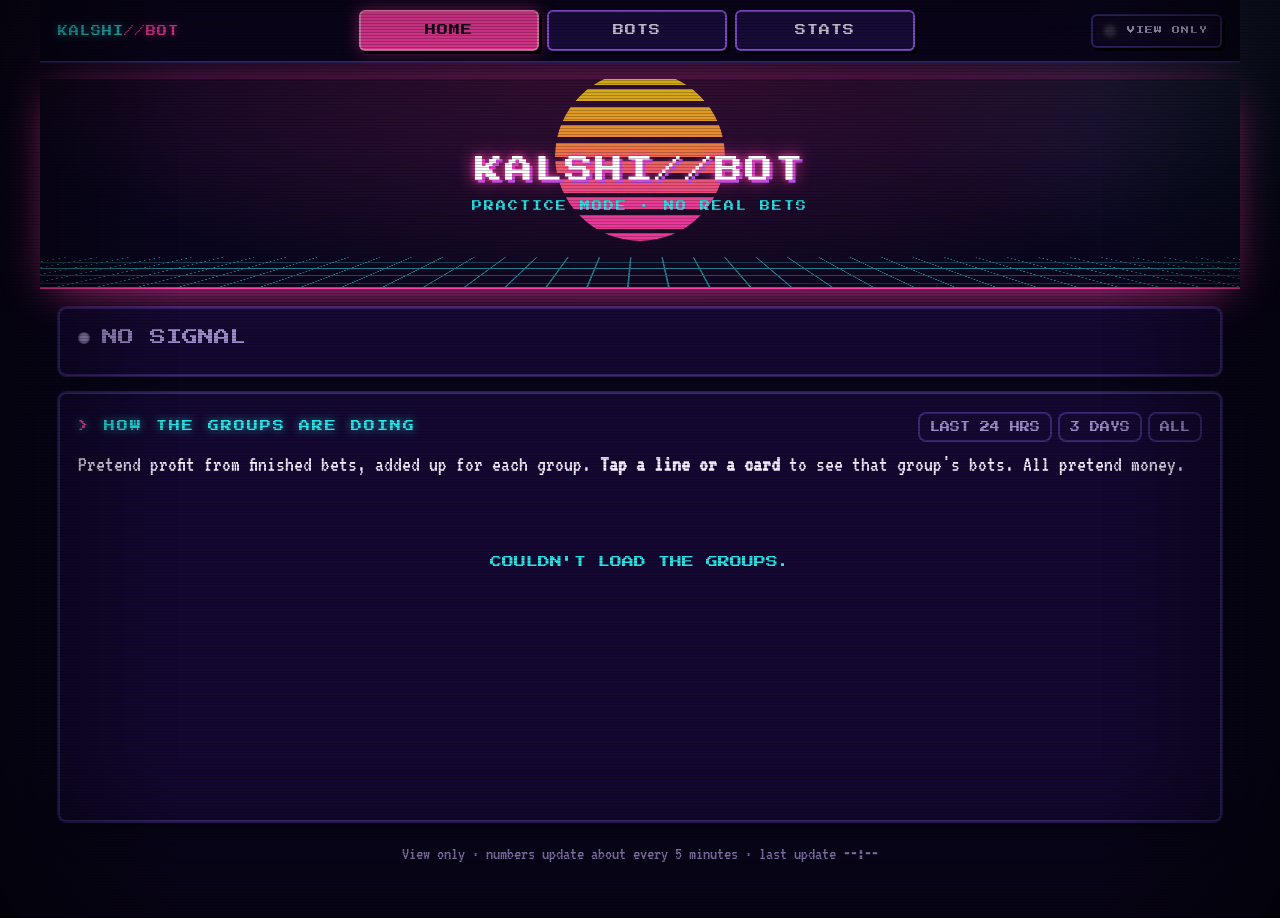
==== index.html @ 41c0070f "view-only bot pages" ====
<!doctype html>
<html lang="en">
<head>
<meta charset="utf-8">
<meta name="viewport" content="width=device-width, initial-scale=1">
<title>Kalshi Bots</title>
<link rel="preconnect" href="https://fonts.googleapis.com">
<link rel="preconnect" href="https://fonts.gstatic.com" crossorigin>
<link href="https://fonts.googleapis.com/css2?family=Press+Start+2P&family=VT323&display=swap" rel="stylesheet">
<link rel="stylesheet" href="theme.css">
<script src="visuals.js"></script>
<script>
const DATA_BASE = (() => {
  const h = location.hostname;
  if (h.endsWith(".github.io")) {
    const user = h.split(".")[0], repo = location.pathname.split("/").filter(Boolean)[0];
    return `https://raw.githubusercontent.com/${user}/${repo}/data/`;
  }
  return "data/";
})();
const dataUrl = name => DATA_BASE + name + "?t=" + Math.floor(Date.now() / 60000);
</script>
<style>
  .ghead { display: flex; justify-content: space-between; align-items: center; gap: 12px; flex-wrap: wrap; }
  .ranges { display: flex; gap: 6px; }
  .ranges button { all: unset; cursor: pointer; padding: 6px 10px; border: 2px solid var(--line); border-radius: 8px;
    font: 10px/1.4 var(--pixel); color: var(--muted); background: rgba(22, 10, 54, .85); }
  .ranges button:hover { color: var(--text); }
  .ranges button.on { color: var(--yellow); border-color: var(--yellow); }
  .ranges button:focus-visible, .gcard:focus-visible, .glegend a:focus-visible { outline: 3px solid var(--yellow); outline-offset: 2px; }
  .glegend { display: flex; gap: 18px; flex-wrap: wrap; margin: 12px 0 4px; font-size: 19px; }
  .glegend a { color: var(--text); text-decoration: none; display: inline-flex; align-items: center; gap: 6px; }
  .glegend a:hover { text-decoration: underline; }
  .glegend i, .gtip i { width: 14px; height: 4px; border-radius: 2px; display: inline-block; }
  .gchart { position: relative; height: 280px; }
  .gchart svg { display: block; width: 100%; height: 100%; }
  .gchart .hit { cursor: pointer; }
  .gtip { position: absolute; pointer-events: none; background: rgba(11, 6, 32, .96); border: 2px solid var(--line);
    border-radius: 8px; padding: 6px 10px; font-size: 18px; line-height: 1.35; white-space: nowrap; box-shadow: 3px 3px 0 #000; z-index: 2; }
  .gtip i { margin-right: 6px; vertical-align: middle; }
  .gtip .t { color: var(--muted); }
  .gcards { display: grid; grid-template-columns: repeat(3, minmax(0, 1fr)); gap: 12px; margin-top: 14px; }
  @media (max-width: 760px) { .gcards { grid-template-columns: 1fr; } .gchart { height: 230px; } }
  .gcard { display: block; text-decoration: none; color: var(--text); padding: 12px 14px; border: 3px solid var(--line);
    border-left-width: 8px; border-radius: 10px; background: rgba(22, 10, 54, .85); box-shadow: 4px 4px 0 #000; }
  .gcard:hover { transform: translateY(-2px); box-shadow: 4px 4px 0 #000, 0 0 14px var(--purple); }
  .gcard .nm { font: 11px/1.4 var(--pixel); }
  .gcard .big { font-size: 34px; margin-top: 6px; }
  .gcard .sm { color: var(--muted); font-size: 18px; }
  .gcard .go { color: var(--yellow); font: 9px/1.4 var(--pixel); margin-top: 8px; }
  .mh { font: 12px/1.4 var(--pixel); color: var(--yellow); margin: 22px 0 8px; }
</style>
</head>
<body>
<div class="wrap">
  <header class="topbar">
  <a class="brand" href="index.html">KALSHI<span>//BOT</span></a>
  <nav class="nav"><a href="index.html" class="here">HOME</a><a href="bots.html">BOTS</a><a href="stats.html">STATS</a></nav>
  <span class="real-pill off" title="This page only shows results">View only</span>
</header>
  <div class="hero">
    <div class="sun"></div>
    <div class="grid-floor"></div>
    <div class="title">
      <h1>KALSHI//BOT</h1>
      <div class="tag">PRACTICE MODE &middot; NO REAL BETS</div>
    </div>
  </div>

  <div class="panel headline">
    <div>
      <div class="onoff off" id="onoff"><span id="dot" class="dot"></span><span id="onoffText">LOADING...</span></div>
      <div class="sentence" id="sentence"></div>
    </div>
  </div>

  <!-- 2. How each group of bots is doing -->
  <div class="panel section">
    <div class="ghead">
      <h2 style="margin:0">HOW THE GROUPS ARE DOING</h2>
      <div class="ranges" id="ranges" role="group" aria-label="Time range">
        <button data-range="day">LAST 24 HRS</button><button data-range="3d">3 DAYS</button><button data-range="all">ALL</button>
      </div>
    </div>
    <p class="subtle" style="margin:8px 0 0">Pretend profit from finished bets, added up for each group. <b>Tap a line or a card</b> to see that group's bots. All pretend money.</p>
    <div class="glegend" id="glegend"></div>
    <div class="gchart" id="gchart"><div class="loading">LOADING...</div></div>
    <div class="gcards" id="gcards"></div>
    <p class="subtle" id="gall" style="margin:12px 0 0"></p>
  </div>


  <div class="foot">View only &middot; numbers update about every 5 minutes &middot; last update <b id="now">--:--</b></div>
</div>

<script>
const $ = id => document.getElementById(id);
const esc = s => String(s ?? "").replace(/[&<>"']/g, c => ({"&":"&amp;","<":"&lt;",">":"&gt;",'"':"&quot;","'":"&#39;"}[c]));
const signed = v => (v > 0 ? "+" : v < 0 ? "-" : "") + "$" + Math.abs(v).toFixed(2);

async function loadStatus() {
  try {
    const s = await (await fetch(dataUrl("status.json"), { cache: "no-store" })).json();
    const age = (Date.now() - Date.parse(s.updated)) / 60000;
    const on = s.running && age < 20;
    $("dot").className = "dot" + (on ? " on" : "");
    $("onoff").className = "onoff " + (on ? "on" : "off");
    $("onoffText").textContent = on ? "BOTS ARE ON" : "BOTS ARE OFF";
    $("sentence").innerHTML = (on ? "All the test bots are running. Every bet is pretend money." : "The bots are taking a break right now.")
      + ` <span class="small">${on && s.next_check ? `Next look at the markets: <b>${esc(s.next_check)}</b> (the owner's time).` : ""}</span>`;
    $("now").textContent = new Date(s.updated).toLocaleTimeString([], { hour: "numeric", minute: "2-digit" });
  } catch (e) { $("onoffText").textContent = "NO SIGNAL"; }
}
loadStatus();
setInterval(loadStatus, 120000);

// Group graph: each group's pretend profit over time (groups and colors live in visuals.js)
// ---------------------------------------------------------------------------
let gdata = null, range = "all", gseries = [];
try { range = localStorage.getItem("homeRange") || "all"; } catch (e) {}
const RANGES = { day: 24 * 3600e3, "3d": 72 * 3600e3, all: Infinity };
const GROUPS3 = BOT_GROUPS.filter(g => g.id !== "all");
const sgn = v => `<span class="${v > 0 ? "pos" : v < 0 ? "neg" : ""}">${signed(v)}</span>`;

function buildSeries() {
  const since = Date.now() - RANGES[range];
  return GROUPS3.map(g => {
    const bots = gdata.bots.filter(b => botGroupOf(b.id) === g.id);
    const pts = bots.flatMap(b => (b.points || []).map(p => [Date.parse(p[0]), p[1]]))
      .filter(p => p[0] >= since).sort((a, b) => a[0] - b[0]);
    let run = 0;
    const line = pts.map(p => [p[0], run += p[1]]);
    const t = bots.reduce((a, b) => ({ bets: a.bets + b.totals.bets, wins: a.wins + b.totals.wins, pnl: a.pnl + b.totals.pnl,
      live: a.live + b.open.length }), { bets: 0, wins: 0, pnl: 0, live: 0 });
    return { g, line, period: run, n: pts.length, bots: bots.length, ...t };
  });
}

function valueAt(line, t) {
  let lo = 0, hi = line.length - 1, v = 0;
  while (lo <= hi) { const m = (lo + hi) >> 1; if (line[m][0] <= t) { v = line[m][1]; lo = m + 1; } else hi = m - 1; }
  return v;
}

function drawGroups() {
  if (!gdata) return;
  for (const b of document.querySelectorAll("#ranges button")) b.classList.toggle("on", b.dataset.range === range);
  gseries = buildSeries();
  const el = $("gchart");
  const W = el.clientWidth || 600, H = el.clientHeight || 280;
  const narrow = W < 520;
  const M = { l: 58, r: narrow ? 12 : 128, t: 12, b: 28 };
  const all = gseries.flatMap(s => s.line);
  const now = Date.now();
  const t0 = range === "all" ? (all.length ? Math.min(...all.map(p => p[0])) : now - 3600e3) : now - RANGES[range];
  let lo = Math.min(0, ...all.map(p => p[1])), hi = Math.max(0, ...all.map(p => p[1]));
  if (hi - lo < 1) { hi += 0.5; lo -= 0.5; }
  const pad = (hi - lo) * 0.08; lo -= pad; hi += pad;
  const x = t => M.l + (t - t0) / Math.max(1, now - t0) * (W - M.l - M.r);
  const y = v => M.t + (hi - v) / (hi - lo) * (H - M.t - M.b);
  // y gridlines at round dollar steps
  const raw = (hi - lo) / 4, mag = Math.pow(10, Math.floor(Math.log10(raw))), step = [1, 2, 5, 10].map(k => k * mag).find(k => k >= raw);
  let grid = "";
  for (let v = Math.ceil(lo / step) * step; v <= hi; v += step) {
    grid += `<line x1="${M.l}" x2="${W - M.r}" y1="${y(v)}" y2="${y(v)}" stroke="#3b2a7a" stroke-width="1" ${Math.abs(v) < step / 1e3 ? "" : 'stroke-dasharray="2 5"'}/>
      <text x="${M.l - 8}" y="${y(v) + 5}" fill="#9d8cc9" font-size="16" text-anchor="end">${v < 0 ? "-" : ""}$${Math.abs(v).toFixed(step < 1 ? 2 : 0)}</text>`;
  }
  // x labels: a few times (or dates for long ranges)
  const span = now - t0, fmt = span > 36 * 3600e3
    ? (d => d.toLocaleString([], { month: "short", day: "numeric", hour: "numeric" }))
    : (d => d.toLocaleTimeString([], { hour: "numeric", minute: "2-digit" }));
  const nx = narrow ? 3 : 5;
  for (let i = 0; i <= nx; i++) {
    const t = t0 + span * i / nx;
    grid += `<text x="${x(t)}" y="${H - 6}" fill="#9d8cc9" font-size="16" text-anchor="${i === 0 ? "start" : i === nx ? "end" : "middle"}">${esc(fmt(new Date(t)))}</text>`;
  }
  // lines: start at $0, step up/down at each finished bet, run on to now
  let lines = "", labels = [];
  for (const s of gseries) {
    const pts = [[t0, 0], ...s.line, [now, s.period]];
    let d = `M${x(pts[0][0]).toFixed(1)},${y(0).toFixed(1)}`, prevV = 0;
    for (const [t, v] of pts.slice(1)) { d += `H${x(t).toFixed(1)}V${y(v).toFixed(1)}`; prevV = v; }
    lines += `<path d="${d}" fill="none" stroke="${s.g.color}" stroke-width="2" stroke-linejoin="round"/>
      <path class="hit" data-group="${s.g.id}" d="${d}" fill="none" stroke="transparent" stroke-width="14"/>`;
    labels.push({ s, y: y(s.period) });
  }
  // direct labels at the right end, nudged apart so they never overlap
  let lab = "";
  if (!narrow) {
    labels.sort((a, b) => a.y - b.y);
    for (let i = 1; i < labels.length; i++) labels[i].y = Math.max(labels[i].y, labels[i - 1].y + 34);
    for (const L of labels) {
      lab += `<g class="hit" data-group="${L.s.g.id}"><circle cx="${W - M.r}" cy="${y(L.s.period)}" r="4" fill="${L.s.g.color}" stroke="#140a33" stroke-width="2"/>
        <text x="${W - M.r + 10}" y="${L.y - 2}" fill="#f3ecff" font-size="16">${esc(L.s.g.name)}</text>
        <text x="${W - M.r + 10}" y="${L.y + 15}" fill="${L.s.period >= 0 ? "#39ff88" : "#ff4d6d"}" font-size="17">${L.s.period < 0 ? "-" : "+"}$${Math.abs(L.s.period).toFixed(2)}</text></g>`;
    }
  }
  el.innerHTML = `<svg viewBox="0 0 ${W} ${H}" role="img" aria-label="Pretend profit over time for each group of bots">
      ${grid}${lines}${lab}
      <line id="gx" x1="0" x2="0" y1="${M.t}" y2="${H - M.b}" stroke="#9d8cc9" stroke-width="1" visibility="hidden"/>
      <rect id="ghover" x="${M.l}" y="${M.t}" width="${W - M.l - M.r}" height="${H - M.t - M.b}" fill="transparent"/>
    </svg><div class="gtip" id="gtip" hidden></div>`;
  el._geo = { x, y, t0, now, M, W, H };
  // the lines sit above the hover layer so they can be clicked
  const svg = el.querySelector("svg");
  for (const h of svg.querySelectorAll(".hit")) svg.appendChild(h);

  $("glegend").innerHTML = GROUPS3.map(g => `<a href="bots.html?group=${g.id}"><i style="background:${g.color}"></i>${esc(g.name)}</a>`).join("");
  const label = { day: "last 24 hrs", "3d": "last 3 days", all: "since each bot started" }[range];
  $("gcards").innerHTML = gseries.map(s => `<a class="gcard" href="bots.html?group=${s.g.id}" style="border-left-color:${s.g.color}">
      <div class="nm">${esc(s.g.name)}</div>
      <div class="big">${sgn(s.pnl)}</div>
      <div class="sm">all time &middot; ${s.wins}W-${s.bets - s.wins}L &middot; ${s.bots} bot${s.bots === 1 ? "" : "s"}${s.live ? ` &middot; ${s.live} live` : ""}</div>
      ${range === "all" ? "" : `<div class="sm">${label}: ${sgn(s.period)} (${s.n} bet${s.n === 1 ? "" : "s"})</div>`}
      <div class="go">SEE THESE BOTS &#9654;</div></a>`).join("");
  const tot = gseries.reduce((n, s) => n + s.pnl, 0);
  $("gall").innerHTML = `All bots together, all time: ${sgn(tot)}. Bot H-exit takes Bot H's bets, so the candle total counts some bets twice.`;
}

function hover(e) {
  const el = $("gchart"), g = el._geo, tip = $("gtip");
  if (!g) return;
  const r = el.getBoundingClientRect(), px = (e.clientX - r.left) / r.width * g.W;
  if (px < g.M.l || px > g.W - g.M.r) { tip.hidden = true; $("gx").setAttribute("visibility", "hidden"); return; }
  const t = g.t0 + (px - g.M.l) / (g.W - g.M.l - g.M.r) * (g.now - g.t0);
  $("gx").setAttribute("x1", px); $("gx").setAttribute("x2", px); $("gx").setAttribute("visibility", "visible");
  const when = new Date(t).toLocaleString([], { month: "short", day: "numeric", hour: "numeric", minute: "2-digit" });
  tip.innerHTML = `<div class="t">${esc(when)}</div>` + gseries.map(s => `<div><i style="background:${s.g.color}"></i>${esc(s.g.name)} ${sgn(valueAt(s.line, t))}</div>`).join("");
  tip.hidden = false;
  const left = e.clientX - r.left;
  tip.style.left = (left > r.width / 2 ? left - tip.offsetWidth - 14 : left + 14) + "px";
  tip.style.top = "8px";
}

async function loadGroups() {
  try {
    const r = await fetch(dataUrl("bots.json"), { cache: "no-store" });
    if (r.status === 401 || r.redirected) return;
    gdata = await r.json();
    drawGroups();
  } catch (e) {
    if (!gdata) $("gchart").innerHTML = `<div class="loading">COULDN'T LOAD THE GROUPS.</div>`;
  }
}
$("gchart").addEventListener("mousemove", hover);
$("gchart").addEventListener("mouseleave", () => { const t = $("gtip"); if (t) t.hidden = true; const x = $("gx"); if (x) x.setAttribute("visibility", "hidden"); });
$("gchart").addEventListener("click", e => {
  const h = e.target.closest("[data-group]");
  if (h) location.href = "bots.html?group=" + h.dataset.group;
});
$("ranges").addEventListener("click", e => {
  const b = e.target.closest("[data-range]");
  if (!b) return;
  range = b.dataset.range;
  try { localStorage.setItem("homeRange", range); } catch (err) {}
  drawGroups();
});
let rz;
window.addEventListener("resize", () => { clearTimeout(rz); rz = setTimeout(drawGroups, 150); });
loadGroups();
setInterval(loadGroups, 120000);

</script>
</body>
</html>
---- theme.css ----
/* Kalshi Bot — original arcade look, polished.
   Press Start 2P for headings/buttons/nav; VT323 for body and numbers.
   Functionality and IDs are unchanged. */
:root {
  --bg: #0b0620; --bg2: #140a33; --panel: rgba(22, 10, 54, .88); --line: #3b2a7a;
  --pink: #ff3ea5; --cyan: #2de2e6; --yellow: #ffd319; --purple: #a259ff; --orange: #ff9a3c;
  --text: #f3ecff; --muted: #9d8cc9; --good: #39ff88; --bad: #ff4d6d;
  --pixel: "Press Start 2P", ui-monospace, Consolas, monospace;
  --term: "VT323", ui-monospace, Consolas, monospace;
}
* { box-sizing: border-box; }
html, body { background: var(--bg); min-height: 100%; }
body {
  position: relative;
  margin: 0; color: var(--text); font: 22px/1.35 var(--term); min-height: 100vh; overflow-x: hidden;
  /* Solid page color + top glows only. Do not use background-attachment:fixed or
     a viewport-tall gradient — Playwright full-page shots (and any overflow)
     only paint those in the first viewport, leaving a hard band lower down. */
  background-color: var(--bg);
  background-image:
    radial-gradient(1200px 500px at 50% 0, rgba(255, 62, 165, .25), transparent 60%),
    radial-gradient(800px 520px at 100% 0, rgba(45, 226, 230, .12), transparent 55%);
  background-repeat: no-repeat;
  background-position: top center, top right;
}
/* CRT scanlines + edge vignette. position:absolute + inset:0 covers the full
   document height (body is position:relative) so scrolling and full-page
   screenshots stay uniform. pointer-events:none so clicks still work. */
body::before {
  content: ""; position: absolute; inset: 0; pointer-events: none; z-index: 50;
  background: repeating-linear-gradient(0deg, rgba(0,0,0,.22) 0 1px, transparent 1px 3px);
  mix-blend-mode: multiply;
}
body::after {
  content: ""; position: absolute; inset: 0; pointer-events: none; z-index: 51;
  /* Left/right tube shade + light top/bottom falloff that follows the page,
     not a viewport-centered radial (that would leave mid-page unshaded). */
  background:
    linear-gradient(90deg, rgba(0,0,0,.5) 0%, transparent 14%, transparent 86%, rgba(0,0,0,.5) 100%),
    linear-gradient(180deg, rgba(0,0,0,.28) 0%, transparent 140px, transparent calc(100% - 160px), rgba(0,0,0,.35) 100%);
  animation: flicker 6s infinite steps(1);
}
@keyframes flicker { 0%, 100% { opacity: 1; } 47% { opacity: .92; } 48% { opacity: 1; } 82% { opacity: .95; } }
@media (prefers-reduced-motion: reduce) {
  body::after { animation: none; }
  *, *::before, *::after { animation: none !important; }
}

.wrap { position: relative; z-index: 1; max-width: 1200px; margin: 0 auto; padding: 0 18px 52px; }

/* ----- arcade nav bar (simpler labels, same cabinet-button look) ----- */
.topbar {
  position: sticky; top: 0; z-index: 60;
  display: flex; align-items: stretch; gap: 8px; flex-wrap: wrap;
  margin: 0 -18px 16px; padding: 10px 18px;
  background: rgba(11, 6, 32, .96); border-bottom: 2px solid var(--line);
}
.brand {
  display: flex; align-items: center; margin-right: 4px;
  font: 10px/1.2 var(--pixel); letter-spacing: 1px; color: var(--cyan);
  text-decoration: none; text-shadow: 0 0 8px rgba(45, 226, 230, .6); white-space: nowrap;
}
.brand span { color: var(--pink); text-shadow: 0 0 8px rgba(255, 62, 165, .6); }
.nav {
  display: flex; flex: 1; align-items: stretch; gap: 8px; flex-wrap: wrap;
  justify-content: center; background: none; border: 0; margin: 0; padding: 0; box-shadow: none;
}
.nav a {
  flex: 1; max-width: 180px; text-align: center; text-decoration: none;
  font: 11px/1.2 var(--pixel); letter-spacing: 1px; padding: 12px 8px;
  color: var(--text); background: #1d0f47; border: 2px solid var(--purple);
  border-radius: 6px; box-shadow: 3px 3px 0 #000;
}
.nav a:hover { background: #2a1566; box-shadow: 3px 3px 0 #000, 0 0 14px var(--purple); }
.nav a:active { transform: translate(2px, 2px); box-shadow: 1px 1px 0 #000; }
.nav a.here {
  background: var(--pink); color: #1a0420; border-color: #ff8fcb;
  box-shadow: 3px 3px 0 #000, 0 0 16px rgba(255, 62, 165, .55);
  text-shadow: none;
}
.nav a small { display: none; } /* simpler bar: no cramped subtitles */

/* Arcade cabinet light for the real-money switch */
.real-pill {
  margin-left: auto; display: inline-flex; align-items: center; gap: 10px;
  align-self: center; text-decoration: none; white-space: nowrap;
  font: 8px/1.3 var(--pixel); letter-spacing: 1px; text-transform: uppercase;
  padding: 8px 12px 8px 10px; border-radius: 6px;
  background: #140a2c; border: 2px solid #3b2a7a; box-shadow: 3px 3px 0 #000, inset 0 0 10px rgba(0,0,0,.45);
  color: #cbbbe8;
}
.real-pill::before {
  content: ""; width: 14px; height: 14px; border-radius: 50%; flex: none;
  background: #3a3350; box-shadow: inset 0 0 4px #000, 0 0 0 2px #1a1028;
}
.real-pill.off { color: #cbbbe8; }
.real-pill.on {
  color: #fff; background: #4a0a18; border-color: var(--bad);
  text-shadow: 0 0 8px rgba(255, 77, 109, .8);
  box-shadow: 3px 3px 0 #000, 0 0 16px rgba(255, 77, 109, .45);
}
.real-pill.on::before {
  background: var(--bad);
  box-shadow: 0 0 8px 3px rgba(255, 77, 109, .85), 0 0 18px 6px rgba(255, 62, 165, .45), inset 0 0 4px #fff;
  animation: lamp 1.2s ease-in-out infinite;
}
@keyframes lamp { 50% { filter: brightness(1.25); } }
@media (max-width: 720px) {
  .nav a { font-size: 9px; padding: 10px 6px; }
  .real-pill { margin-left: 0; width: 100%; justify-content: center; }
  .brand { width: 100%; }
}

/* ----- typography + cards ----- */
.pagehead, .top {
  display: flex; justify-content: space-between; align-items: flex-end;
  gap: 12px; flex-wrap: wrap; margin: 6px 0 16px;
}
h1, .pagehead h1, .top h1, .title h1 {
  margin: 0; font: 22px/1.35 var(--pixel); letter-spacing: 2px; color: #fff;
  text-shadow: 0 0 6px var(--pink), 0 0 18px var(--pink), 3px 3px 0 var(--purple);
}
.sub, .pagehead .sub, .top .sub, .tag {
  margin: 8px 0 0; color: var(--cyan); font: 10px/1.7 var(--pixel); letter-spacing: 2px;
}
.panel {
  position: relative; background: var(--panel); border: 2px solid var(--line);
  border-radius: 8px; padding: 18px; margin-top: 16px; min-width: 0;
  box-shadow: 0 0 0 1px rgba(162, 89, 255, .25), 0 10px 30px -12px rgba(0,0,0,.8);
}
.panel h2, h2 {
  margin: 0 0 10px; font: 11px/1.5 var(--pixel); letter-spacing: 2px;
  color: var(--cyan); text-shadow: 0 0 8px rgba(45, 226, 230, .7); text-transform: none;
}
.panel h2::before, h2::before { content: "> "; color: var(--pink); }
.q { color: var(--muted); margin: 0 0 14px; font-size: 21px; }
.means {
  border-left: 4px solid var(--yellow); background: rgba(255, 211, 25, .07);
  padding: 10px 14px; margin-top: 14px; border-radius: 0 6px 6px 0; font-size: 21px;
}
.means::before {
  content: "WHAT THIS MEANS"; display: block; font: 9px var(--pixel);
  color: var(--yellow); letter-spacing: 2px; margin-bottom: 6px;
}
.pos { color: var(--good); text-shadow: 0 0 8px rgba(57, 255, 136, .5); }
.neg { color: var(--bad); text-shadow: 0 0 8px rgba(255, 77, 109, .5); }
.y { color: var(--yellow); }
.c, .cyan { color: var(--cyan); }
.m { color: var(--muted); }
.foot { margin-top: 20px; text-align: center; color: var(--muted); font-size: 18px; }

/* ----- tiles, tables, buttons ----- */
.tiles, .grid.big3, .big3 {
  display: grid; gap: 12px; grid-template-columns: repeat(4, minmax(0, 1fr));
}
@media (max-width: 860px) { .tiles, .grid.big3, .big3 { grid-template-columns: repeat(2, minmax(0, 1fr)); } }
.tile, .panel.tile {
  border: 2px solid var(--line); border-radius: 8px; padding: 14px 12px;
  text-align: center; background: rgba(7, 3, 26, .55); margin-top: 0;
}
.tile.real, .panel.tile.real {
  border-color: var(--cyan);
  box-shadow: 0 0 0 1px rgba(45, 226, 230, .25), 0 0 18px -6px var(--cyan);
}
.tile .label, .panel.tile .label {
  font: 9px/1.5 var(--pixel); color: var(--muted); letter-spacing: 1px;
}
.tile .value, .panel.tile .value {
  font: 28px/1.1 var(--term); margin: 12px 0 8px; color: var(--yellow);
  text-shadow: 0 0 10px rgba(255, 211, 25, .45);
}
.tile.real .value, .panel.tile.real .value {
  color: var(--cyan); text-shadow: 0 0 10px rgba(45, 226, 230, .55);
}
.tile .note, .panel.tile .note { color: var(--muted); font-size: 18px; }

table { width: 100%; border-collapse: collapse; font-size: 20px; }
th {
  text-align: left; font: 8px/1.6 var(--pixel); color: var(--pink);
  letter-spacing: 1px; padding: 8px 6px; border-bottom: 2px solid var(--line);
}
td { padding: 8px 6px; border-bottom: 1px dashed rgba(162, 89, 255, .3); vertical-align: middle; }
td.n, th.n { text-align: right; white-space: nowrap; }
.tw { overflow-x: auto; }

button, button.big, button.bigbtn, button.save, a.btn, a.statslink {
  font: 10px/1 var(--pixel); letter-spacing: 1px; padding: 12px 14px;
  color: var(--text); cursor: pointer; text-decoration: none; display: inline-block;
  background: #1d0f47; border: 2px solid var(--purple); border-radius: 4px;
  box-shadow: 4px 4px 0 #000;
}
button:hover:not(:disabled), button.big:hover:not(:disabled), button.bigbtn:hover:not(:disabled),
button.save:hover:not(:disabled), a.btn:hover, a.statslink:hover {
  background: #2a1566; box-shadow: 4px 4px 0 #000, 0 0 14px var(--purple);
}
button:active:not(:disabled), button.big:active:not(:disabled) {
  transform: translate(3px, 3px); box-shadow: 1px 1px 0 #000;
}
button.primary, button.bigbtn.primary, #btnOn, #startPaper, button.big.on {
  background: var(--pink); border-color: #ff8fcb; color: #1a0420;
}
button.primary:hover:not(:disabled), #btnOn:hover:not(:disabled), #startPaper:hover:not(:disabled) {
  background: #ff5cb4; box-shadow: 4px 4px 0 #000, 0 0 18px var(--pink);
}
button.danger, #btnOff, #stop, button.big.off {
  background: #5a0c1f; border-color: var(--bad); color: #ffd0d6;
}
button:disabled, button.big:disabled, button.bigbtn:disabled { opacity: .35; cursor: not-allowed; box-shadow: none; }
.msg { color: var(--muted); min-height: 1.2em; margin: 8px 0; font-size: 20px; }

/* ----- real-money status (unmistakable, still arcade) ----- */
.switchpanel, .real-status { border-width: 3px; }
.swrow {
  display: flex; justify-content: space-between; align-items: center;
  gap: 16px; flex-wrap: wrap; margin: 6px 0 10px;
}
.swstate {
  font: 16px/1.35 var(--pixel); letter-spacing: 1px;
}
.switchpanel:not(.live) { border-color: var(--line); }
.switchpanel:not(.live) .swstate { color: var(--muted); }
.switchpanel.live {
  border-color: var(--bad);
  box-shadow: 0 0 0 1px rgba(255, 77, 109, .4), 0 0 22px rgba(255, 77, 109, .35);
}
.switchpanel.live .swstate { color: var(--bad); text-shadow: 0 0 12px rgba(255, 77, 109, .7); }
.swbtns { display: flex; gap: 10px; flex-wrap: wrap; }
.xfer { display: flex; flex-wrap: wrap; align-items: center; gap: 10px; margin-top: 14px; }
.xfer label { font: 8px/1.5 var(--pixel); color: var(--yellow); letter-spacing: 1px; }
.xfer input {
  font: 22px var(--term); width: 140px; padding: 8px 10px; color: var(--text);
  background: rgba(7, 3, 26, .7); border: 2px solid var(--line); border-radius: 4px;
}
.xfer input:focus { outline: none; border-color: var(--cyan); box-shadow: 0 0 10px rgba(45, 226, 230, .35); }
.xfer input:disabled { opacity: .4; }
#xferMsg { margin: 10px 0 0; min-height: 1.2em; }

/* ----- pot picker on the Real Money page ----- */
#pots.tiles.pots,
.tiles.pots {
  align-items: stretch;
}
#pots .tile.pot {
  position: relative;
  text-align: left;
  padding: 16px 14px 14px;
  cursor: pointer;
  display: flex;
  flex-direction: column;
  min-height: 230px;
  transition: border-color .15s, box-shadow .15s;
}
#pots .tile.pot .label { color: var(--muted); }
#pots .tile.pot .value { text-align: left; margin: 8px 0 10px; }
#pots .tile.pot .short {
  font: 8px/1.45 var(--pixel);
  color: var(--cyan);
  letter-spacing: 1px;
  margin-bottom: 8px;
  min-height: 2.4em;
}
#pots .tile.pot .note {
  font-size: 17px;
  line-height: 1.3;
  flex: 1;
  text-align: left;
}
#pots .tile.pot .badge {
  font: 7px/1.4 var(--pixel);
  color: var(--yellow);
  letter-spacing: 1px;
  margin-top: 12px;
}
#pots .tile.pot .chip {
  position: absolute;
  top: 8px;
  right: 8px;
  font: 7px/1 var(--pixel);
  letter-spacing: 1px;
  padding: 4px 6px;
  border-radius: 3px;
}
#pots .tile.pot .chip.from {
  color: #1a1200;
  background: var(--yellow);
  box-shadow: 0 0 10px rgba(255, 211, 25, .45);
}
#pots .tile.pot .chip.to {
  color: #041416;
  background: var(--cyan);
  box-shadow: 0 0 10px rgba(45, 226, 230, .45);
}
#pots .tile.pot.from {
  border-color: var(--yellow);
  box-shadow: 0 0 0 1px rgba(255, 211, 25, .35), 0 0 16px -6px var(--yellow);
}
#pots .tile.pot.to,
#pots .tile.pot.to.real {
  border-color: var(--cyan);
  box-shadow: 0 0 0 1px rgba(45, 226, 230, .4), 0 0 18px -6px var(--cyan);
}
#pots .tile.pot:hover {
  border-color: var(--pink);
}
.xfer-board {
  display: flex;
  flex-wrap: wrap;
  align-items: flex-end;
  gap: 14px;
  margin-top: 16px;
}
.xfer-sel { display: flex; flex-direction: column; gap: 6px; }
.xfer-sel label { font: 8px/1.5 var(--pixel); color: var(--yellow); letter-spacing: 1px; }
.xfer-sel select, .xfer-sel input {
  font: 20px var(--term);
  padding: 8px 10px;
  color: var(--text);
  background: rgba(7, 3, 26, .7);
  border: 2px solid var(--line);
  border-radius: 4px;
}
.xfer-sel select { min-width: 280px; max-width: 100%; }
.xfer-sel select:focus, .xfer-sel input:focus {
  outline: none;
  border-color: var(--cyan);
  box-shadow: 0 0 10px rgba(45, 226, 230, .35);
}
.xfer-sel select:disabled, .xfer-sel input:disabled { opacity: .4; }
.xfer-arrow {
  font: 16px var(--pixel);
  color: var(--pink);
  padding-bottom: 12px;
  text-shadow: 0 0 8px var(--pink);
}
.xfer-modal {
  position: fixed;
  inset: 0;
  background: rgba(5, 0, 20, .84);
  display: grid;
  place-items: center;
  z-index: 80;
  backdrop-filter: blur(3px);
}
.xfer-modal[hidden] { display: none !important; }
.xfer-modal .card {
  width: min(620px, 92vw);
  background: #160a36;
  border: 3px solid var(--cyan);
  border-radius: 10px;
  box-shadow: 0 0 40px -8px var(--cyan), 8px 8px 0 #000;
  padding: 24px;
}
.xfer-modal h2 { color: var(--cyan); margin-bottom: 10px; }
.xfer-modal .route {
  font: 24px/1.35 var(--term);
  color: var(--yellow);
  text-shadow: 0 0 10px rgba(255, 211, 25, .4);
  margin: 12px 0 8px;
}


/* ----- home: synthwave hero ----- */
.hero {
  position: relative; height: 210px; overflow: hidden; margin: 0 -18px 18px;
  border-bottom: 2px solid var(--pink); box-shadow: 0 8px 40px -10px var(--pink);
}
.sun {
  position: absolute; left: 50%; bottom: 46px; width: 170px; height: 170px;
  transform: translateX(-50%); border-radius: 50%;
  background: linear-gradient(180deg, var(--yellow) 10%, #ff8a3d 45%, var(--pink) 80%);
  -webkit-mask: repeating-linear-gradient(180deg, #000 0 14px, transparent 14px 18px, #000 18px 30px, transparent 30px 36px);
          mask: repeating-linear-gradient(180deg, #000 0 14px, transparent 14px 18px, #000 18px 30px, transparent 30px 36px);
  filter: drop-shadow(0 0 30px rgba(255, 62, 165, .7)); opacity: .9;
}
.grid-floor {
  position: absolute; left: -50%; right: -50%; bottom: -10px; height: 120px;
  transform: perspective(260px) rotateX(62deg); transform-origin: bottom;
  background:
    linear-gradient(transparent 0 calc(100% - 2px), var(--cyan) calc(100% - 2px)) 0 0 / 100% 22px,
    linear-gradient(90deg, transparent 0 calc(100% - 2px), var(--cyan) calc(100% - 2px)) 0 0 / 44px 100%;
  opacity: .55; animation: drive 1.2s linear infinite;
}
@keyframes drive { to { background-position: 0 22px, 0 0; } }
.title {
  position: absolute; inset: 0; display: flex; flex-direction: column;
  align-items: center; justify-content: center; text-align: center; padding: 0 12px;
}
.title h1 { font-size: 28px; }
@media (max-width: 640px) {
  .hero { height: 180px; }
  .title h1 { font-size: 18px; }
  .title .tag { font-size: 8px; }
  .sun { width: 140px; height: 140px; }
}

.headline { display: grid; grid-template-columns: 1fr auto; gap: 16px; align-items: center; }
@media (max-width: 760px) { .headline { grid-template-columns: 1fr; } }
.onoff { display: flex; align-items: center; gap: 12px; font: 16px/1.3 var(--pixel); }
.onoff .dot, .dot {
  width: 12px; height: 12px; border-radius: 50%; background: var(--muted); display: inline-block;
  box-shadow: inset 0 0 3px #000;
}
.onoff.on, .onoff.live { color: var(--good); text-shadow: 0 0 10px rgba(57, 255, 136, .7); }
.onoff.on .dot, .onoff.live .dot {
  background: var(--good); box-shadow: 0 0 8px 2px rgba(57, 255, 136, .8);
}
.onoff.off { color: var(--muted); }
.sentence { color: var(--muted); margin-top: 8px; font-size: 21px; }
.btns { display: flex; gap: 10px; flex-wrap: wrap; }
.ticker {
  overflow: hidden; border: 2px solid var(--line); border-radius: 6px;
  background: rgba(7, 3, 26, .6); margin: 0 0 16px; padding: 6px 0;
}
.ticker .track, .track { display: inline-flex; gap: 22px; padding: 0 12px; white-space: nowrap; font-size: 20px; }
.warn, .banner {
  font: 11px/1.6 var(--pixel); padding: 14px; border-radius: 6px;
  text-align: center; margin-bottom: 14px; letter-spacing: 1px; border: 3px solid currentColor;
}
.warn { color: var(--yellow); background: rgba(255, 211, 25, .08); text-align: left; font: 21px/1.4 var(--term); border-width: 2px; }
.banner.no { color: var(--bad); text-shadow: 0 0 10px rgba(255, 77, 109, .6); }
.banner.yes { color: var(--good); text-shadow: 0 0 10px rgba(57, 255, 136, .6); }
.cards { display: grid; gap: 10px; grid-template-columns: repeat(auto-fill, minmax(250px, 1fr)); margin-top: 8px; }
.bet { border: 2px solid var(--line); border-radius: 8px; padding: 10px 12px; background: rgba(7, 3, 26, .6); }
.bet.up { border-color: var(--cyan); }
.bet.down { border-color: var(--pink); }
.bet .what { font: 10px/1.6 var(--pixel); }
.bet .dir { font-size: 26px; }
.bet.up .dir { color: var(--cyan); }
.bet.down .dir { color: var(--pink); }
.bet .meta { color: var(--muted); font-size: 19px; }
.hist { list-style: none; margin: 8px 0 0; padding: 0; }
.hist li {
  display: flex; justify-content: space-between; flex-wrap: wrap; gap: 2px 12px;
  padding: 8px 2px; border-bottom: 1px dashed rgba(162, 89, 255, .3); font-size: 21px;
}
.none { color: var(--muted); font-size: 21px; padding: 6px 2px; }
details.fold, .fold { margin-top: 14px; }
details.fold > summary, .fold > summary {
  cursor: pointer; font: 10px var(--pixel); color: var(--cyan); letter-spacing: 1px;
}
.fold > summary::marker { color: var(--pink); }
.feed {
  font: 18px/1.4 var(--term); background: rgba(7, 3, 26, .7); border: 2px solid var(--line);
  border-radius: 6px; padding: 12px; max-height: 280px; overflow: auto; white-space: pre-wrap;
}
.two { display: grid; gap: 16px; grid-template-columns: 1fr 1fr; }
@media (max-width: 860px) { .two { grid-template-columns: 1fr; } }

/* ----- bots / stats extras ----- */
.picker { display: grid; gap: 12px; grid-template-columns: repeat(3, minmax(0, 1fr)); }
@media (max-width: 760px) { .picker { grid-template-columns: repeat(2, minmax(0, 1fr)); } }
.pick {
  all: unset; box-sizing: border-box; cursor: pointer; display: flex; flex-direction: column; gap: 6px;
  min-width: 0; padding: 14px 12px 12px; border: 3px solid var(--line); border-radius: 10px;
  background: rgba(22, 10, 54, .85); box-shadow: 4px 4px 0 #000; position: relative;
}
.pick:hover { transform: translateY(-2px); box-shadow: 4px 4px 0 #000, 0 0 14px var(--purple); }
.pick:focus-visible { outline: 3px solid var(--yellow); outline-offset: 2px; }
.howto { font-size: 21px; margin: 6px 0 10px; }
.howto b { color: var(--yellow); font-weight: normal; }
.checks { list-style: none; margin: 0; padding: 0; }
.checks li { display: grid; grid-template-columns: 36px 1fr; gap: 4px 10px; padding: 10px 0; border-bottom: 1px dashed rgba(162, 89, 255, .3); }
.checks .box { font: 14px var(--pixel); text-align: center; padding-top: 2px; }
.checks .box.ok { color: var(--good); }
.checks .box.bad { color: var(--bad); }
.checks .nm { font-size: 22px; }
.checks .now { color: var(--yellow); }
.checks .why { grid-column: 2; color: var(--muted); font-size: 19px; }
.verdict { font-size: 28px; line-height: 1.3; }
.meter { position: relative; height: 54px; margin: 28px 6px 34px; }
.meter .bar { position: absolute; left: 0; right: 0; top: 22px; height: 10px; background: #1d0f47; border: 1px solid var(--line); border-radius: 5px; }
.meter .zone { position: absolute; top: 18px; height: 18px; background: rgba(255, 211, 25, .25); border: 2px dashed var(--yellow); border-radius: 4px; }
.meter .mark { position: absolute; top: 6px; width: 4px; height: 42px; margin-left: -2px; border-radius: 2px; }
.meter .lab { position: absolute; transform: translateX(-50%); white-space: nowrap; font-size: 18px; }
.legend { display: flex; flex-wrap: wrap; gap: 6px 20px; font-size: 19px; color: var(--muted); }
.sw { display: inline-block; width: 14px; height: 14px; vertical-align: -2px; margin-right: 6px; border-radius: 2px; }
.pbar { position: relative; height: 14px; min-width: 120px; }
.pbar .mid { position: absolute; left: 50%; top: -3px; bottom: -3px; width: 1px; background: var(--muted); }
.pbar .fill { position: absolute; top: 0; bottom: 0; border-radius: 2px; }
.hbar { height: 14px; background: #1d0f47; border-radius: 2px; overflow: hidden; min-width: 100px; }
.hbar > div { height: 100%; }
.tips { margin: 0; padding-left: 0; list-style: none; }
.tips li { padding: 8px 0 8px 28px; position: relative; border-bottom: 1px dashed rgba(162, 89, 255, .3); font-size: 21px; }
.tips li::before { content: "\25B6"; position: absolute; left: 4px; color: var(--pink); font-size: 16px; top: 11px; }
.sub2 { font: 10px var(--pixel); color: var(--yellow); letter-spacing: 1px; margin: 4px 0 10px; }
.scorerow { display: grid; grid-template-columns: 150px 1fr 60px; gap: 10px; align-items: center; margin: 10px 0; }
@media (max-width: 560px) { .scorerow { grid-template-columns: 1fr 60px; } .scorerow .hbar { grid-column: 1 / -1; order: 3; } }
.loading { text-align: center; padding: 60px 0; font: 12px var(--pixel); color: var(--cyan); }
.oc2 { display: grid; grid-template-columns: 1fr 1fr; gap: 6px; margin-top: 8px; }
.oc2 div { border: 2px solid currentColor; border-radius: 5px; padding: 4px 6px; text-align: center; font: 8px var(--pixel); }
.oc2 span { display: block; font: 22px var(--term); margin-top: 3px; }
.oc2 .w { color: var(--good); }
.oc2 .l { color: var(--bad); }
textarea {
  width: 100%; min-height: 120px; padding: 12px; border-radius: 6px; resize: vertical;
  background: rgba(7, 3, 26, .7); border: 2px solid var(--line); color: var(--text); font: 22px var(--term);
}
textarea:focus { outline: none; border-color: var(--cyan); box-shadow: 0 0 10px rgba(45, 226, 230, .35); }
.ideas { list-style: none; margin: 0; padding: 0; }
.ideas li { border: 2px solid var(--line); border-radius: 8px; padding: 12px; margin: 0 0 10px; background: rgba(7, 3, 26, .5); }
.jump { display: flex; flex-wrap: wrap; gap: 8px; margin: 10px 0 6px; }
.jump a { font: 8px var(--pixel); color: var(--cyan); text-decoration: none; border: 1px solid var(--line); padding: 7px 8px; border-radius: 3px; }
.jump a:hover { border-color: var(--cyan); box-shadow: 0 0 10px rgba(45, 226, 230, .35); }
svg text { font-family: "VT323", monospace; }
.cmp table td, .cmp table th { white-space: nowrap; }
.pick .ico { font-size: 34px; line-height: 1; }
.pick .nm { font: 12px/1.4 var(--pixel); letter-spacing: 1px; }
.pick .idea { color: var(--muted); font-size: 19px; line-height: 1.15; min-height: 2.3em; }

/* Bot card / picker colors (incl. Bot E orange) */
.bot { border-width: 3px; }
.bot.pink { border-color: var(--pink); box-shadow: 0 0 18px -6px var(--pink); }
.bot.cyan { border-color: var(--cyan); box-shadow: 0 0 18px -6px var(--cyan); }
.bot.yellow { border-color: var(--yellow); box-shadow: 0 0 18px -6px var(--yellow); }
.bot.purple { border-color: var(--purple); box-shadow: 0 0 18px -6px var(--purple); }
.bot.green { border-color: var(--good); box-shadow: 0 0 18px -6px var(--good); }
.bot.orange { border-color: var(--orange); box-shadow: 0 0 18px -6px var(--orange); }
.bot.blue { border-color: #4d9bff; box-shadow: 0 0 18px -6px #4d9bff; }
.bot.lime { border-color: #c6ff3d; box-shadow: 0 0 18px -6px #c6ff3d; }
.bot.red { border-color: #ff4d5e; box-shadow: 0 0 18px -6px #ff4d5e; }
.bot.teal { border-color: #00e5c0; box-shadow: 0 0 18px -6px #00e5c0; }
.bot.rose { border-color: #ff8fc8; box-shadow: 0 0 18px -6px #ff8fc8; }
.bot.ice { border-color: #b8f2ff; box-shadow: 0 0 18px -6px #b8f2ff; }
.bot.white { border-color: #f2f2f7; box-shadow: 0 0 22px -4px #f2f2f7; border-style: double; border-width: 5px; }
.bothead { display: flex; justify-content: space-between; align-items: center; gap: 10px; flex-wrap: wrap; }
.botname { font: 18px var(--pixel); letter-spacing: 2px; }
.pink .botname, .pick.pink .nm { color: var(--pink); }
.cyan .botname, .pick.cyan .nm { color: var(--cyan); }
.yellow .botname, .pick.yellow .nm { color: var(--yellow); }
.purple .botname, .pick.purple .nm { color: var(--purple); }
.green .botname, .pick.green .nm { color: var(--good); }
.orange .botname, .pick.orange .nm { color: var(--orange); }
.blue .botname, .pick.blue .nm { color: #4d9bff; }
.lime .botname, .pick.lime .nm { color: #c6ff3d; }
.red .botname, .pick.red .nm { color: #ff4d5e; }
.teal .botname, .pick.teal .nm { color: #00e5c0; }
.rose .botname, .pick.rose .nm { color: #ff8fc8; }
.ice .botname, .pick.ice .nm { color: #b8f2ff; }
.white .botname, .pick.white .nm { color: #f2f2f7; text-shadow: 0 0 8px #f2f2f7; }
.pick.white { border-style: double; border-width: 5px; }
.pick.all .nm { color: var(--text); }
.pick.on { transform: translateY(-3px); }
.pick.on.pink { border-color: var(--pink); box-shadow: 0 0 22px -4px var(--pink), 4px 4px 0 #000; }
.pick.on.cyan { border-color: var(--cyan); box-shadow: 0 0 22px -4px var(--cyan), 4px 4px 0 #000; }
.pick.on.yellow { border-color: var(--yellow); box-shadow: 0 0 22px -4px var(--yellow), 4px 4px 0 #000; }
.pick.on.purple { border-color: var(--purple); box-shadow: 0 0 22px -4px var(--purple), 4px 4px 0 #000; }
.pick.on.green { border-color: var(--good); box-shadow: 0 0 22px -4px var(--good), 4px 4px 0 #000; }
.pick.on.orange { border-color: var(--orange); box-shadow: 0 0 22px -4px var(--orange), 4px 4px 0 #000; }
.pick.on.blue { border-color: #4d9bff; box-shadow: 0 0 22px -4px #4d9bff, 4px 4px 0 #000; }
.pick.on.lime { border-color: #c6ff3d; box-shadow: 0 0 22px -4px #c6ff3d, 4px 4px 0 #000; }
.pick.on.red { border-color: #ff4d5e; box-shadow: 0 0 22px -4px #ff4d5e, 4px 4px 0 #000; }
.pick.on.teal { border-color: #00e5c0; box-shadow: 0 0 22px -4px #00e5c0, 4px 4px 0 #000; }
.pick.on.rose { border-color: #ff8fc8; box-shadow: 0 0 22px -4px #ff8fc8, 4px 4px 0 #000; }
.pick.on.ice { border-color: #b8f2ff; box-shadow: 0 0 22px -4px #b8f2ff, 4px 4px 0 #000; }
.pick.on.white { border-color: #f2f2f7; box-shadow: 0 0 26px -2px #f2f2f7, 4px 4px 0 #000; }
.badge { font: 9px var(--pixel); padding: 6px 8px; border: 2px solid currentColor; border-radius: 3px; letter-spacing: 1px; }
.badge.live { color: var(--good); }
.badge.idle { color: var(--muted); }
.rules { margin: 10px 0 4px; padding-left: 22px; color: var(--muted); font-size: 20px; }
.rules li { margin: 2px 0; }
.say { font-size: 24px; margin: 12px 0 4px; }
.cards { display: grid; gap: 10px; grid-template-columns: repeat(auto-fill, minmax(250px, 1fr)); margin-top: 8px; }
.hist { list-style: none; margin: 8px 0 0; padding: 0; }
.hist li { display: flex; justify-content: space-between; flex-wrap: wrap; gap: 2px 12px; padding: 6px 2px; border-bottom: 1px dashed rgba(162, 89, 255, .3); }
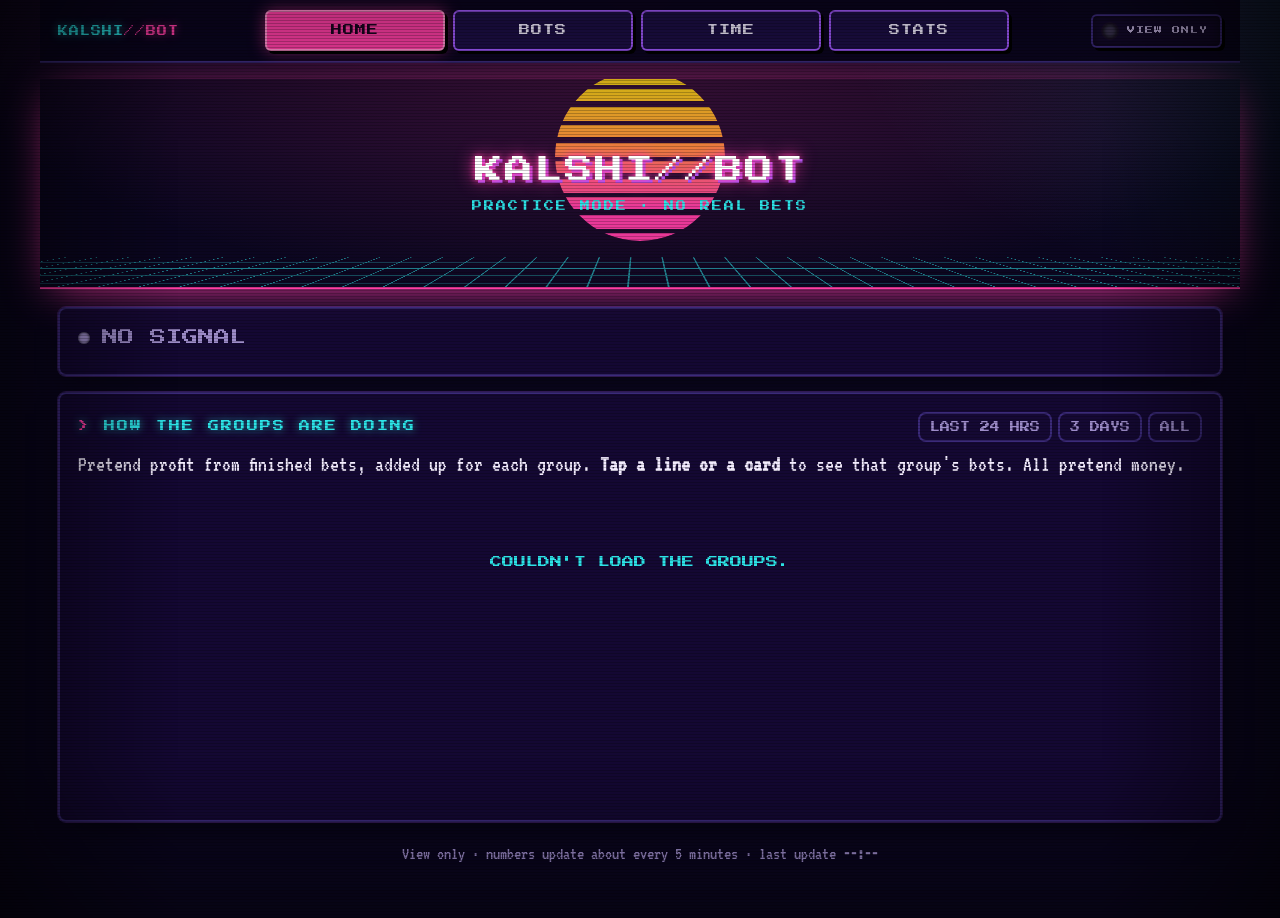
==== commit 9ca12448: "update pages" ====
--- a/index.html
+++ b/index.html
@@ -55,7 +55,7 @@
 <div class="wrap">
   <header class="topbar">
   <a class="brand" href="index.html">KALSHI<span>//BOT</span></a>
-  <nav class="nav"><a href="index.html" class="here">HOME</a><a href="bots.html">BOTS</a><a href="stats.html">STATS</a></nav>
+  <nav class="nav"><a href="index.html" class="here">HOME</a><a href="bots.html">BOTS</a><a href="time.html">TIME</a><a href="stats.html">STATS</a></nav>
   <span class="real-pill off" title="This page only shows results">View only</span>
 </header>
   <div class="hero">
--- a/theme.css
+++ b/theme.css
@@ -520,6 +520,8 @@
 .bot.red { border-color: #ff4d5e; box-shadow: 0 0 18px -6px #ff4d5e; }
 .bot.teal { border-color: #00e5c0; box-shadow: 0 0 18px -6px #00e5c0; }
 .bot.rose { border-color: #ff8fc8; box-shadow: 0 0 18px -6px #ff8fc8; }
+.bot.peach { border-color: #ffc48a; box-shadow: 0 0 18px -6px #ffc48a; }
+.bot.amber { border-color: #ffb000; box-shadow: 0 0 18px -6px #ffb000; }
 .bot.ice { border-color: #b8f2ff; box-shadow: 0 0 18px -6px #b8f2ff; }
 .bot.white { border-color: #f2f2f7; box-shadow: 0 0 22px -4px #f2f2f7; border-style: double; border-width: 5px; }
 .bothead { display: flex; justify-content: space-between; align-items: center; gap: 10px; flex-wrap: wrap; }
@@ -535,6 +537,8 @@
 .red .botname, .pick.red .nm { color: #ff4d5e; }
 .teal .botname, .pick.teal .nm { color: #00e5c0; }
 .rose .botname, .pick.rose .nm { color: #ff8fc8; }
+.peach .botname, .pick.peach .nm { color: #ffc48a; }
+.amber .botname, .pick.amber .nm { color: #ffb000; }
 .ice .botname, .pick.ice .nm { color: #b8f2ff; }
 .white .botname, .pick.white .nm { color: #f2f2f7; text-shadow: 0 0 8px #f2f2f7; }
 .pick.white { border-style: double; border-width: 5px; }
@@ -551,6 +555,8 @@
 .pick.on.red { border-color: #ff4d5e; box-shadow: 0 0 22px -4px #ff4d5e, 4px 4px 0 #000; }
 .pick.on.teal { border-color: #00e5c0; box-shadow: 0 0 22px -4px #00e5c0, 4px 4px 0 #000; }
 .pick.on.rose { border-color: #ff8fc8; box-shadow: 0 0 22px -4px #ff8fc8, 4px 4px 0 #000; }
+.pick.on.peach { border-color: #ffc48a; box-shadow: 0 0 22px -4px #ffc48a, 4px 4px 0 #000; }
+.pick.on.amber { border-color: #ffb000; box-shadow: 0 0 22px -4px #ffb000, 4px 4px 0 #000; }
 .pick.on.ice { border-color: #b8f2ff; box-shadow: 0 0 22px -4px #b8f2ff, 4px 4px 0 #000; }
 .pick.on.white { border-color: #f2f2f7; box-shadow: 0 0 26px -2px #f2f2f7, 4px 4px 0 #000; }
 .badge { font: 9px var(--pixel); padding: 6px 8px; border: 2px solid currentColor; border-radius: 3px; letter-spacing: 1px; }
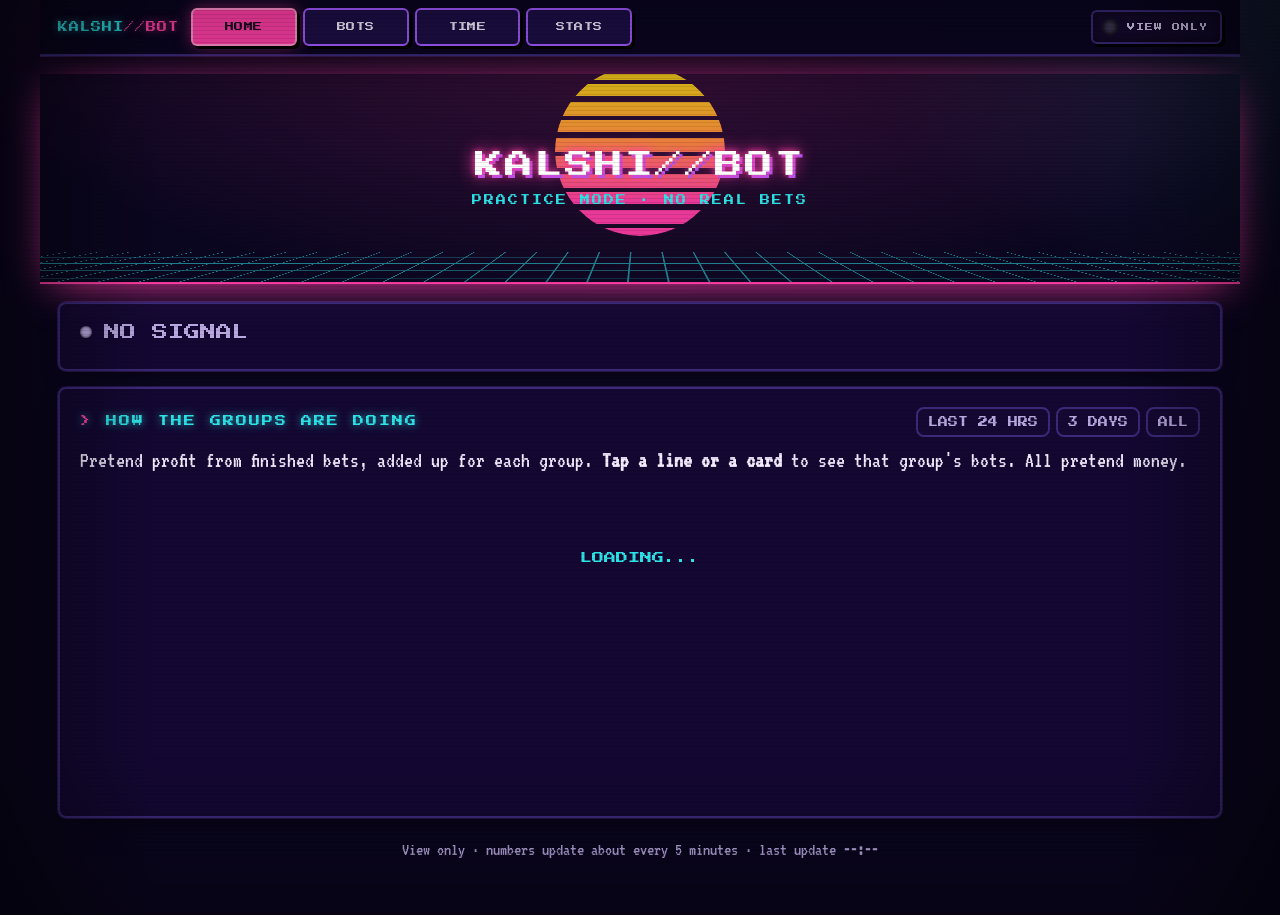
==== commit 5ff034ac: "update pages" ====
--- a/index.html
+++ b/index.html
@@ -236,7 +236,9 @@
   try {
     const r = await fetch(dataUrl("bots.json"), { cache: "no-store" });
     if (r.status === 401 || r.redirected) return;
-    gdata = await r.json();
+    const d = await r.json();
+    if (window.unchanged && unchanged("home-groups", d) && gdata) return;
+    gdata = d;
     drawGroups();
   } catch (e) {
     if (!gdata) $("gchart").innerHTML = `<div class="loading">COULDN'T LOAD THE GROUPS.</div>`;
@@ -257,9 +259,6 @@
 });
 let rz;
 window.addEventListener("resize", () => { clearTimeout(rz); rz = setTimeout(drawGroups, 150); });
-loadGroups();
-setInterval(loadGroups, 120000);
-
 </script>
 </body>
 </html>
--- a/theme.css
+++ b/theme.css
@@ -4,7 +4,8 @@
 :root {
   --bg: #0b0620; --bg2: #140a33; --panel: rgba(22, 10, 54, .88); --line: #3b2a7a;
   --pink: #ff3ea5; --cyan: #2de2e6; --yellow: #ffd319; --purple: #a259ff; --orange: #ff9a3c;
-  --text: #f3ecff; --muted: #9d8cc9; --good: #39ff88; --bad: #ff4d6d;
+  --peach: #ffc48a; --amber: #ffb000;
+  --text: #f3ecff; --muted: #b9a8e0; --good: #39ff88; --bad: #ff4d6d;
   --pixel: "Press Start 2P", ui-monospace, Consolas, monospace;
   --term: "VT323", ui-monospace, Consolas, monospace;
 }
@@ -12,88 +13,105 @@
 html, body { background: var(--bg); min-height: 100%; }
 body {
   position: relative;
-  margin: 0; color: var(--text); font: 22px/1.35 var(--term); min-height: 100vh; overflow-x: hidden;
+  margin: 0; color: var(--text); font: 22px/1.4 var(--term); min-height: 100vh; overflow-x: hidden;
+  font-variant-numeric: tabular-nums;
   /* Solid page color + top glows only. Do not use background-attachment:fixed or
      a viewport-tall gradient — Playwright full-page shots (and any overflow)
      only paint those in the first viewport, leaving a hard band lower down. */
   background-color: var(--bg);
   background-image:
-    radial-gradient(1200px 500px at 50% 0, rgba(255, 62, 165, .25), transparent 60%),
-    radial-gradient(800px 520px at 100% 0, rgba(45, 226, 230, .12), transparent 55%);
+    radial-gradient(1200px 500px at 50% 0, rgba(255, 62, 165, .22), transparent 60%),
+    radial-gradient(800px 520px at 100% 0, rgba(45, 226, 230, .11), transparent 55%);
   background-repeat: no-repeat;
   background-position: top center, top right;
 }
 /* CRT scanlines + edge vignette. position:absolute + inset:0 covers the full
    document height (body is position:relative) so scrolling and full-page
-   screenshots stay uniform. pointer-events:none so clicks still work. */
+   screenshots stay uniform. pointer-events:none so clicks still work.
+   No blend-mode overlay or CRT flicker — those were costly on scroll and phones. */
 body::before {
   content: ""; position: absolute; inset: 0; pointer-events: none; z-index: 50;
-  background: repeating-linear-gradient(0deg, rgba(0,0,0,.22) 0 1px, transparent 1px 3px);
-  mix-blend-mode: multiply;
+  background: repeating-linear-gradient(0deg, rgba(0,0,0,.10) 0 1px, transparent 1px 4px);
 }
 body::after {
   content: ""; position: absolute; inset: 0; pointer-events: none; z-index: 51;
   /* Left/right tube shade + light top/bottom falloff that follows the page,
      not a viewport-centered radial (that would leave mid-page unshaded). */
   background:
-    linear-gradient(90deg, rgba(0,0,0,.5) 0%, transparent 14%, transparent 86%, rgba(0,0,0,.5) 100%),
-    linear-gradient(180deg, rgba(0,0,0,.28) 0%, transparent 140px, transparent calc(100% - 160px), rgba(0,0,0,.35) 100%);
-  animation: flicker 6s infinite steps(1);
-}
-@keyframes flicker { 0%, 100% { opacity: 1; } 47% { opacity: .92; } 48% { opacity: 1; } 82% { opacity: .95; } }
+    linear-gradient(90deg, rgba(0,0,0,.42) 0%, transparent 12%, transparent 88%, rgba(0,0,0,.42) 100%),
+    linear-gradient(180deg, rgba(0,0,0,.22) 0%, transparent 140px, transparent calc(100% - 160px), rgba(0,0,0,.28) 100%);
+}
 @media (prefers-reduced-motion: reduce) {
-  body::after { animation: none; }
-  *, *::before, *::after { animation: none !important; }
+  *, *::before, *::after { animation: none !important; transition: none !important; }
 }
 
 .wrap { position: relative; z-index: 1; max-width: 1200px; margin: 0 auto; padding: 0 18px 52px; }
 
-/* ----- arcade nav bar (simpler labels, same cabinet-button look) ----- */
+/* ----- arcade nav bar: 8 tabs stay one row on desktop, a 4x2 grid on phones ----- */
 .topbar {
   position: sticky; top: 0; z-index: 60;
-  display: flex; align-items: stretch; gap: 8px; flex-wrap: wrap;
-  margin: 0 -18px 16px; padding: 10px 18px;
-  background: rgba(11, 6, 32, .96); border-bottom: 2px solid var(--line);
+  display: grid;
+  grid-template-columns: auto minmax(0, 1fr) auto;
+  align-items: center;
+  gap: 8px 12px;
+  margin: 0 -18px 18px;
+  padding: 8px 18px;
+  padding-top: max(8px, env(safe-area-inset-top, 0px));
+  background: rgba(11, 6, 32, .98);
+  border-bottom: 2px solid var(--line);
+  box-shadow: 0 10px 28px -14px rgba(0, 0, 0, .9), 0 1px 0 rgba(162, 89, 255, .28);
 }
 .brand {
-  display: flex; align-items: center; margin-right: 4px;
+  display: flex; align-items: center;
   font: 10px/1.2 var(--pixel); letter-spacing: 1px; color: var(--cyan);
-  text-decoration: none; text-shadow: 0 0 8px rgba(45, 226, 230, .6); white-space: nowrap;
-}
-.brand span { color: var(--pink); text-shadow: 0 0 8px rgba(255, 62, 165, .6); }
+  text-decoration: none; text-shadow: 0 0 8px rgba(45, 226, 230, .55); white-space: nowrap;
+  padding: 2px 0;
+}
+.brand span { color: var(--pink); text-shadow: 0 0 8px rgba(255, 62, 165, .55); }
 .nav {
-  display: flex; flex: 1; align-items: stretch; gap: 8px; flex-wrap: wrap;
-  justify-content: center; background: none; border: 0; margin: 0; padding: 0; box-shadow: none;
+  display: grid;
+  grid-template-columns: repeat(8, minmax(0, 1fr));
+  align-items: stretch;
+  gap: 6px;
+  min-width: 0;
+  background: none; border: 0; margin: 0; padding: 0; box-shadow: none;
 }
 .nav a {
-  flex: 1; max-width: 180px; text-align: center; text-decoration: none;
-  font: 11px/1.2 var(--pixel); letter-spacing: 1px; padding: 12px 8px;
+  display: flex; align-items: center; justify-content: center;
+  text-align: center; text-decoration: none;
+  font: 9px/1.25 var(--pixel); letter-spacing: .4px; padding: 10px 4px;
+  min-height: 38px;
   color: var(--text); background: #1d0f47; border: 2px solid var(--purple);
   border-radius: 6px; box-shadow: 3px 3px 0 #000;
-}
-.nav a:hover { background: #2a1566; box-shadow: 3px 3px 0 #000, 0 0 14px var(--purple); }
+  white-space: nowrap;
+  transition: transform .12s ease, box-shadow .12s ease, background-color .12s ease, border-color .12s ease;
+}
+.nav a:hover { background: #2a1566; box-shadow: 3px 3px 0 #000, 0 0 12px var(--purple); }
 .nav a:active { transform: translate(2px, 2px); box-shadow: 1px 1px 0 #000; }
 .nav a.here {
   background: var(--pink); color: #1a0420; border-color: #ff8fcb;
-  box-shadow: 3px 3px 0 #000, 0 0 16px rgba(255, 62, 165, .55);
+  box-shadow: 3px 3px 0 #000, 0 0 16px rgba(255, 62, 165, .5);
   text-shadow: none;
+}
+.nav a:focus-visible, .real-pill:focus-visible {
+  outline: 3px solid var(--yellow); outline-offset: 2px;
 }
 .nav a small { display: none; } /* simpler bar: no cramped subtitles */
 
 /* Arcade cabinet light for the real-money switch */
 .real-pill {
-  margin-left: auto; display: inline-flex; align-items: center; gap: 10px;
-  align-self: center; text-decoration: none; white-space: nowrap;
+  display: inline-flex; align-items: center; gap: 10px;
+  justify-self: end; text-decoration: none; white-space: nowrap;
   font: 8px/1.3 var(--pixel); letter-spacing: 1px; text-transform: uppercase;
   padding: 8px 12px 8px 10px; border-radius: 6px;
   background: #140a2c; border: 2px solid #3b2a7a; box-shadow: 3px 3px 0 #000, inset 0 0 10px rgba(0,0,0,.45);
-  color: #cbbbe8;
+  color: #d4c6f0;
 }
 .real-pill::before {
   content: ""; width: 14px; height: 14px; border-radius: 50%; flex: none;
   background: #3a3350; box-shadow: inset 0 0 4px #000, 0 0 0 2px #1a1028;
 }
-.real-pill.off { color: #cbbbe8; }
+.real-pill.off { color: #d4c6f0; }
 .real-pill.on {
   color: #fff; background: #4a0a18; border-color: var(--bad);
   text-shadow: 0 0 8px rgba(255, 77, 109, .8);
@@ -105,10 +123,19 @@
   animation: lamp 1.2s ease-in-out infinite;
 }
 @keyframes lamp { 50% { filter: brightness(1.25); } }
-@media (max-width: 720px) {
-  .nav a { font-size: 9px; padding: 10px 6px; }
-  .real-pill { margin-left: 0; width: 100%; justify-content: center; }
-  .brand { width: 100%; }
+@media (max-width: 1100px) {
+  .nav a { font-size: 8px; letter-spacing: 0; padding: 9px 3px; }
+  .brand { font-size: 9px; }
+}
+@media (max-width: 860px) {
+  .topbar { grid-template-columns: 1fr; justify-items: stretch; gap: 8px; }
+  .brand { width: auto; }
+  .nav { grid-template-columns: repeat(4, minmax(0, 1fr)); gap: 6px; }
+  .nav a {
+    font-size: 8px; letter-spacing: .3px; padding: 10px 3px;
+    min-height: 42px; white-space: normal; /* MY BETS can wrap inside the button */
+  }
+  .real-pill { width: 100%; justify-content: center; justify-self: stretch; }
 }
 
 /* ----- typography + cards ----- */
@@ -125,8 +152,8 @@
 }
 .panel {
   position: relative; background: var(--panel); border: 2px solid var(--line);
-  border-radius: 8px; padding: 18px; margin-top: 16px; min-width: 0;
-  box-shadow: 0 0 0 1px rgba(162, 89, 255, .25), 0 10px 30px -12px rgba(0,0,0,.8);
+  border-radius: 8px; padding: 18px 20px; margin-top: 16px; min-width: 0;
+  box-shadow: 0 0 0 1px rgba(162, 89, 255, .22), 0 10px 28px -14px rgba(0,0,0,.8);
 }
 .panel h2, h2 {
   margin: 0 0 10px; font: 11px/1.5 var(--pixel); letter-spacing: 2px;
@@ -157,31 +184,43 @@
 .tile, .panel.tile {
   border: 2px solid var(--line); border-radius: 8px; padding: 14px 12px;
   text-align: center; background: rgba(7, 3, 26, .55); margin-top: 0;
+  display: flex; flex-direction: column; align-items: center; justify-content: flex-start;
+  min-height: 118px;
 }
 .tile.real, .panel.tile.real {
   border-color: var(--cyan);
   box-shadow: 0 0 0 1px rgba(45, 226, 230, .25), 0 0 18px -6px var(--cyan);
 }
 .tile .label, .panel.tile .label {
-  font: 9px/1.5 var(--pixel); color: var(--muted); letter-spacing: 1px;
+  font: 9px/1.5 var(--pixel); color: #cbbbe8; letter-spacing: 1px;
 }
 .tile .value, .panel.tile .value {
-  font: 28px/1.1 var(--term); margin: 12px 0 8px; color: var(--yellow);
-  text-shadow: 0 0 10px rgba(255, 211, 25, .45);
+  font: 30px/1.1 var(--term); margin: 12px 0 8px; color: var(--yellow);
+  text-shadow: 0 0 10px rgba(255, 211, 25, .4);
+  font-variant-numeric: tabular-nums; letter-spacing: .5px;
 }
 .tile.real .value, .panel.tile.real .value {
-  color: var(--cyan); text-shadow: 0 0 10px rgba(45, 226, 230, .55);
-}
-.tile .note, .panel.tile .note { color: var(--muted); font-size: 18px; }
+  color: var(--cyan); text-shadow: 0 0 10px rgba(45, 226, 230, .5);
+}
+.tile .note, .panel.tile .note { color: var(--muted); font-size: 18px; margin-top: auto; }
 
 table { width: 100%; border-collapse: collapse; font-size: 20px; }
 th {
   text-align: left; font: 8px/1.6 var(--pixel); color: var(--pink);
-  letter-spacing: 1px; padding: 8px 6px; border-bottom: 2px solid var(--line);
-}
-td { padding: 8px 6px; border-bottom: 1px dashed rgba(162, 89, 255, .3); vertical-align: middle; }
-td.n, th.n { text-align: right; white-space: nowrap; }
-.tw { overflow-x: auto; }
+  letter-spacing: 1px; padding: 9px 8px; border-bottom: 2px solid var(--line);
+}
+td { padding: 9px 8px; border-bottom: 1px dashed rgba(162, 89, 255, .3); vertical-align: middle; }
+td.n, th.n { text-align: right; white-space: nowrap; font-variant-numeric: tabular-nums; }
+tbody tr:nth-child(even):not(.group) { background: rgba(162, 89, 255, .055); }
+tbody tr:hover { background: rgba(45, 226, 230, .07); }
+tr.group td {
+  color: var(--yellow); border-bottom: none; padding-top: 16px; font-size: 18px;
+  letter-spacing: .4px; background: transparent;
+}
+.tw { overflow-x: auto; -webkit-overflow-scrolling: touch; }
+.tiles.four { grid-template-columns: repeat(4, minmax(0, 1fr)); }
+@media (max-width: 720px) { .tiles.four { grid-template-columns: repeat(2, minmax(0, 1fr)); } }
+.small { font-size: 16px; color: var(--muted); }
 
 button, button.big, button.bigbtn, button.save, a.btn, a.statslink {
   font: 10px/1 var(--pixel); letter-spacing: 1px; padding: 12px 14px;
@@ -243,12 +282,13 @@
 #pots .tile.pot {
   position: relative;
   text-align: left;
+  align-items: flex-start;
   padding: 16px 14px 14px;
   cursor: pointer;
   display: flex;
   flex-direction: column;
   min-height: 230px;
-  transition: border-color .15s, box-shadow .15s;
+  transition: border-color .15s ease, box-shadow .15s ease;
 }
 #pots .tile.pot .label { color: var(--muted); }
 #pots .tile.pot .value { text-align: left; margin: 8px 0 10px; }
@@ -568,3 +608,51 @@
 .cards { display: grid; gap: 10px; grid-template-columns: repeat(auto-fill, minmax(250px, 1fr)); margin-top: 8px; }
 .hist { list-style: none; margin: 8px 0 0; padding: 0; }
 .hist li { display: flex; justify-content: space-between; flex-wrap: wrap; gap: 2px 12px; padding: 6px 2px; border-bottom: 1px dashed rgba(162, 89, 255, .3); }
+
+/* ----- shared chips / group tabs (TIME, BOTS, and similar pickers) ----- */
+.chips, .gtabs { display: flex; flex-wrap: wrap; gap: 8px; margin: 0 0 12px; }
+.chip, .gtab {
+  all: unset; box-sizing: border-box; cursor: pointer; padding: 8px 12px;
+  border: 3px solid var(--line); border-radius: 10px;
+  background: rgba(22, 10, 54, .85); box-shadow: 3px 3px 0 #000;
+  font: 10px/1.4 var(--pixel); color: var(--muted);
+  transition: transform .12s ease, box-shadow .12s ease, border-color .12s ease, color .12s ease;
+}
+.gtab { padding: 10px 14px; }
+.gtab b { display: block; font: 18px/1.1 var(--term); color: var(--muted); margin-top: 4px; font-weight: normal; }
+.chip:hover, .gtab:hover { color: var(--text); }
+.chip:focus-visible, .gtab:focus-visible { outline: 3px solid var(--yellow); outline-offset: 2px; }
+.chip.on, .gtab.on {
+  color: var(--yellow); border-color: var(--yellow);
+  box-shadow: 0 0 14px -4px var(--yellow), 3px 3px 0 #000;
+}
+.gtab.on b { color: var(--text); }
+.lbl { font: 10px/1.4 var(--pixel); color: var(--muted); margin: 6px 0 8px; letter-spacing: 1px; }
+@media (max-width: 760px) {
+  .chip, .gtab { padding: 8px 10px; font-size: 9px; }
+  .gtabs { gap: 8px; }
+  .gtab { flex: 1 1 40%; }
+}
+
+/* ----- TIME page heatmap ----- */
+.heatwrap { overflow-x: auto; -webkit-overflow-scrolling: touch; }
+table.heat { border-collapse: separate; border-spacing: 2px; font: 17px/1 var(--term); min-width: 900px; width: 100%; }
+table.heat th { font: 9px/1.2 var(--pixel); color: var(--muted); font-weight: normal; padding: 4px 2px; text-align: center; }
+table.heat th.bn { text-align: left; white-space: nowrap; padding-right: 8px; position: sticky; left: 0; background: #120733; z-index: 1; }
+table.heat td { text-align: center; padding: 7px 2px; border-radius: 4px; color: var(--text); min-width: 30px; cursor: default; font-variant-numeric: tabular-nums; }
+table.heat td.z { color: #7a6ca8; }
+table.heat tr.grp th { text-align: left; font-size: 9px; padding-top: 10px; }
+.best td, .best th { font: 18px/1.3 var(--term); }
+.tip { position: fixed; pointer-events: none; background: #0b0420; border: 2px solid var(--line); border-radius: 8px;
+  padding: 8px 10px; font: 17px/1.25 var(--term); color: var(--text); box-shadow: 3px 3px 0 #000; display: none; z-index: 10; max-width: 260px; }
+.key { display: flex; gap: 14px; flex-wrap: wrap; font: 17px/1 var(--term); color: var(--muted); margin-top: 10px; align-items: center; }
+.key i { display: inline-block; width: 16px; height: 16px; border-radius: 3px; vertical-align: -3px; margin-right: 6px; }
+
+@media (max-width: 560px) {
+  .tiles, .grid.big3, .big3 { grid-template-columns: 1fr 1fr; }
+  .tile, .panel.tile { min-height: 108px; padding: 12px 10px; }
+  .tile .value, .panel.tile .value { font-size: 26px; }
+  h1, .pagehead h1, .top h1, .title h1 { font-size: 18px; }
+}
+
+html.tab-hidden * { animation-play-state: paused !important; }
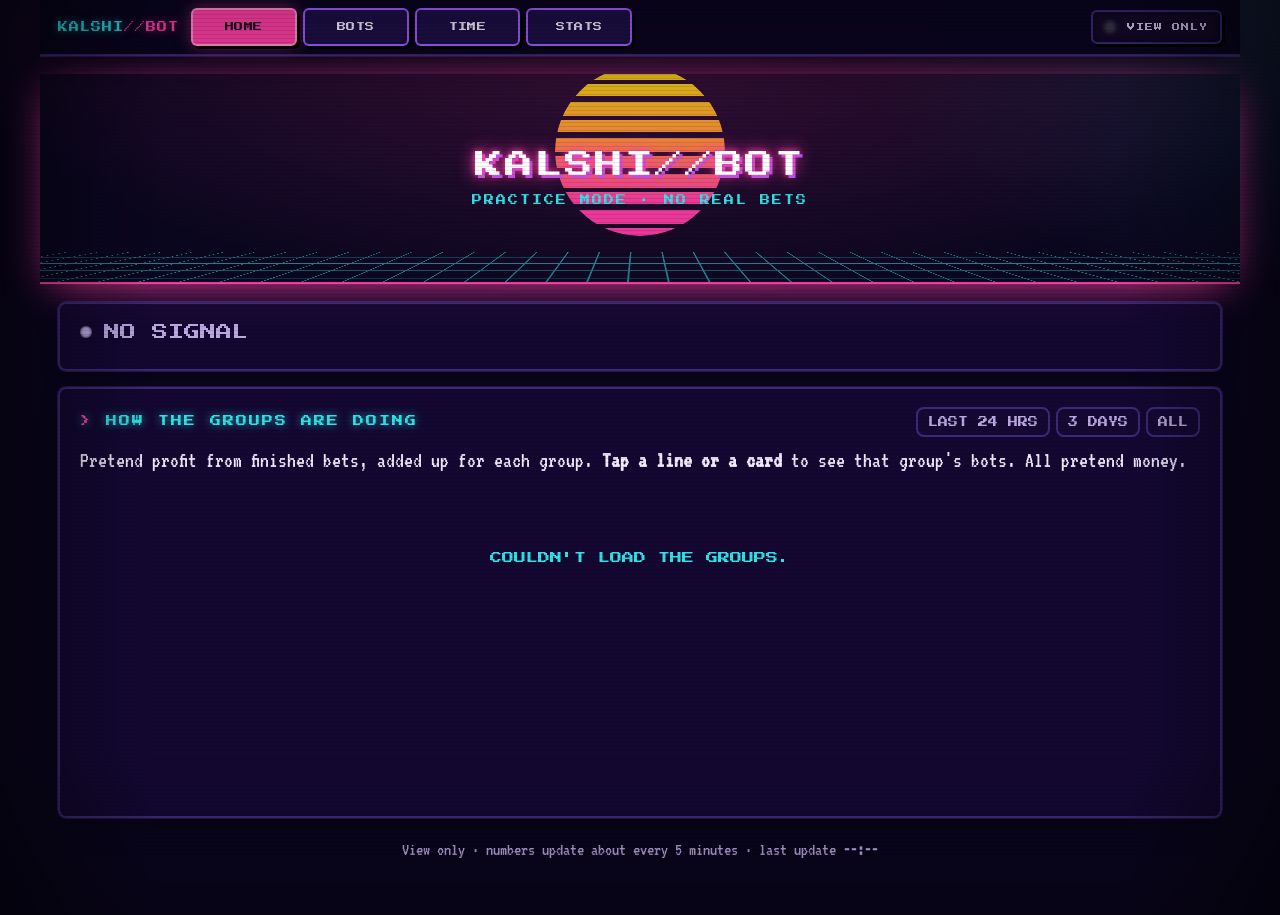
==== commit 89f4d9f2: "update pages" ====
--- a/index.html
+++ b/index.html
@@ -19,6 +19,21 @@
   return "data/";
 })();
 const dataUrl = name => DATA_BASE + name + "?t=" + Math.floor(Date.now() / 60000);
+// the helpers the real pages get from shell.js (left out here, since it talks to the real-money switch)
+window.pollWhileVisible = function (fn, ms) {
+  const tick = () => { if (!document.hidden) fn(); };
+  const id = setInterval(tick, ms);
+  document.addEventListener("visibilitychange", () => { if (!document.hidden) fn(); });
+  tick();
+  return id;
+};
+window.unchanged = function (key, data) {
+  const s = typeof data === "string" ? data : JSON.stringify(data);
+  window.__kbLast = window.__kbLast || {};
+  if (window.__kbLast[key] === s) return true;
+  window.__kbLast[key] = s;
+  return false;
+};
 </script>
 <style>
   .ghead { display: flex; justify-content: space-between; align-items: center; gap: 12px; flex-wrap: wrap; }
@@ -259,6 +274,8 @@
 });
 let rz;
 window.addEventListener("resize", () => { clearTimeout(rz); rz = setTimeout(drawGroups, 150); });
+
+pollWhileVisible(loadGroups, 120000);
 </script>
 </body>
 </html>
